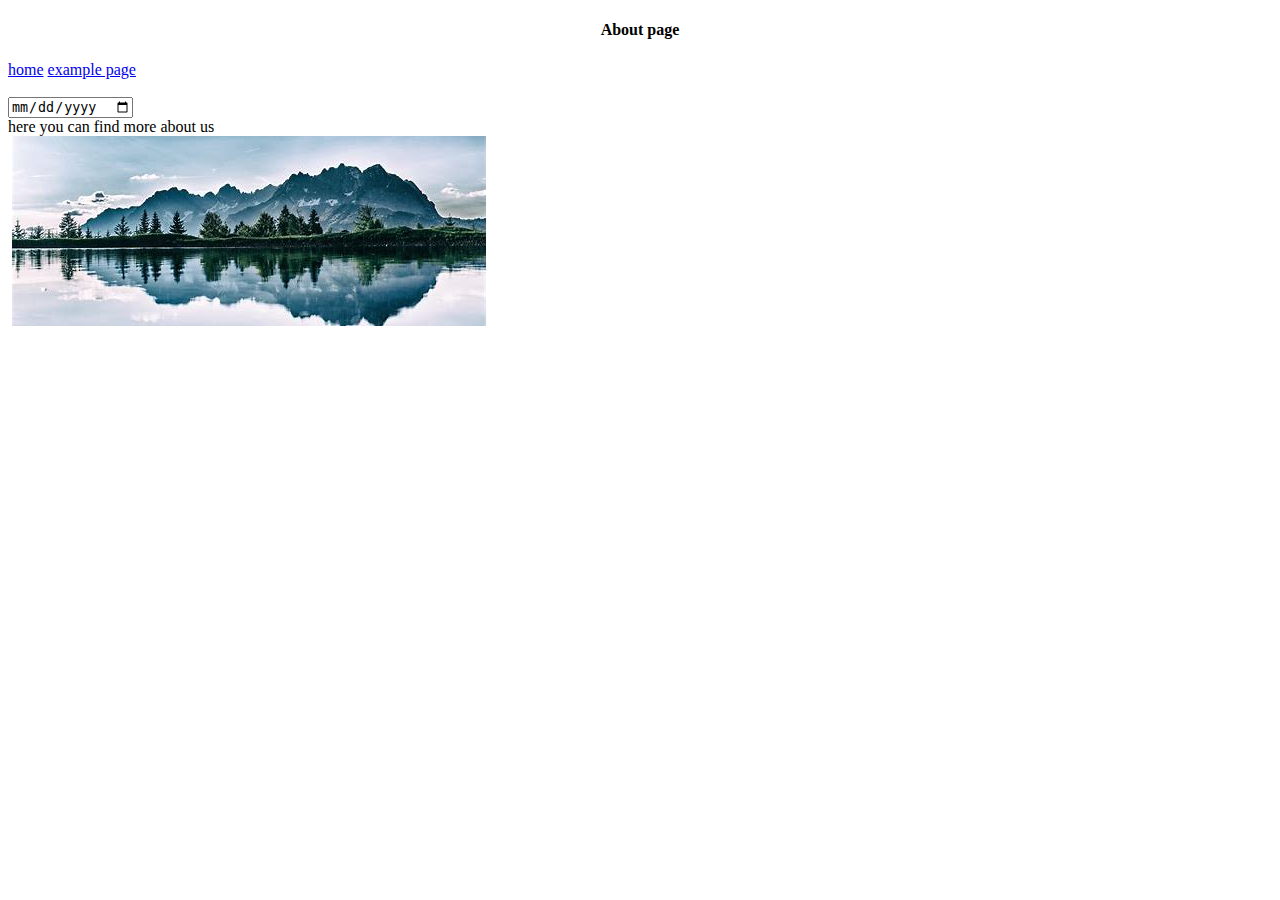
==== about.html @ 6931c5ba "first commit" ====
<!DOCTYPE html>
<html lang="en">
<head>
    <meta charset="UTF-8">
    <meta name="viewport" content="width=device-width, initial-scale=1.0">
    <title>my test website
    </title>
</head>
<body><center><h4>About page</h4></center>
    <a href="index.html">home</a>
    <a href="example.html">example page</a>
    <br>
    <br>
    <input type="date" name="date" id="">
    <div>here you can find more about us</div>
    <img src="https://picsum.photos/500/500" alt="">
    <img src="nice view.jpg" alt="">
</body>
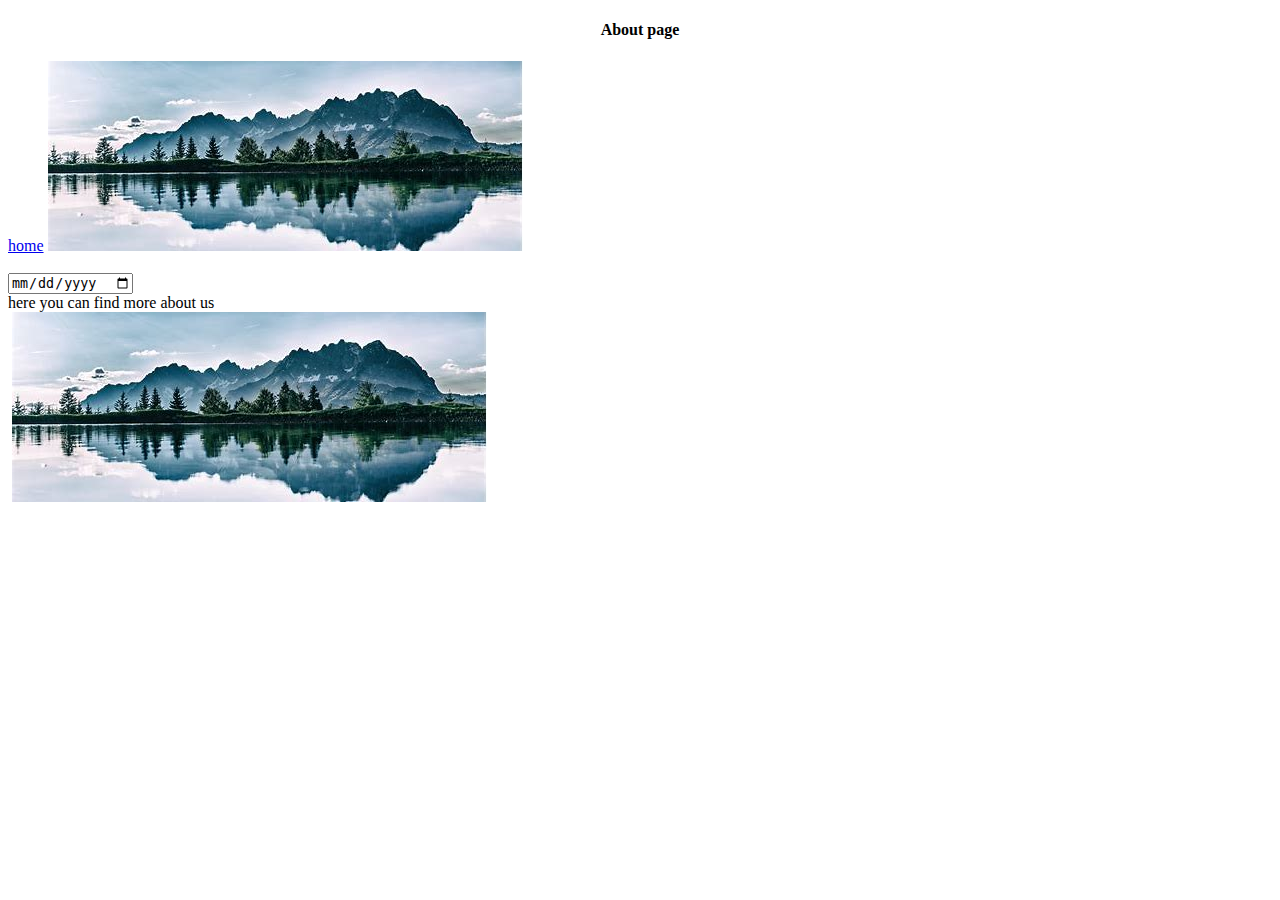
==== commit c12049eb: "sec" ====
--- a/about.html
+++ b/about.html
@@ -8,7 +8,9 @@
 </head>
 <body><center><h4>About page</h4></center>
     <a href="index.html">home</a>
-    <a href="example.html">example page</a>
+    <a href="example.html"> 
+        <img src="nice view.jpg">
+    </a>
     <br>
     <br>
     <input type="date" name="date" id="">
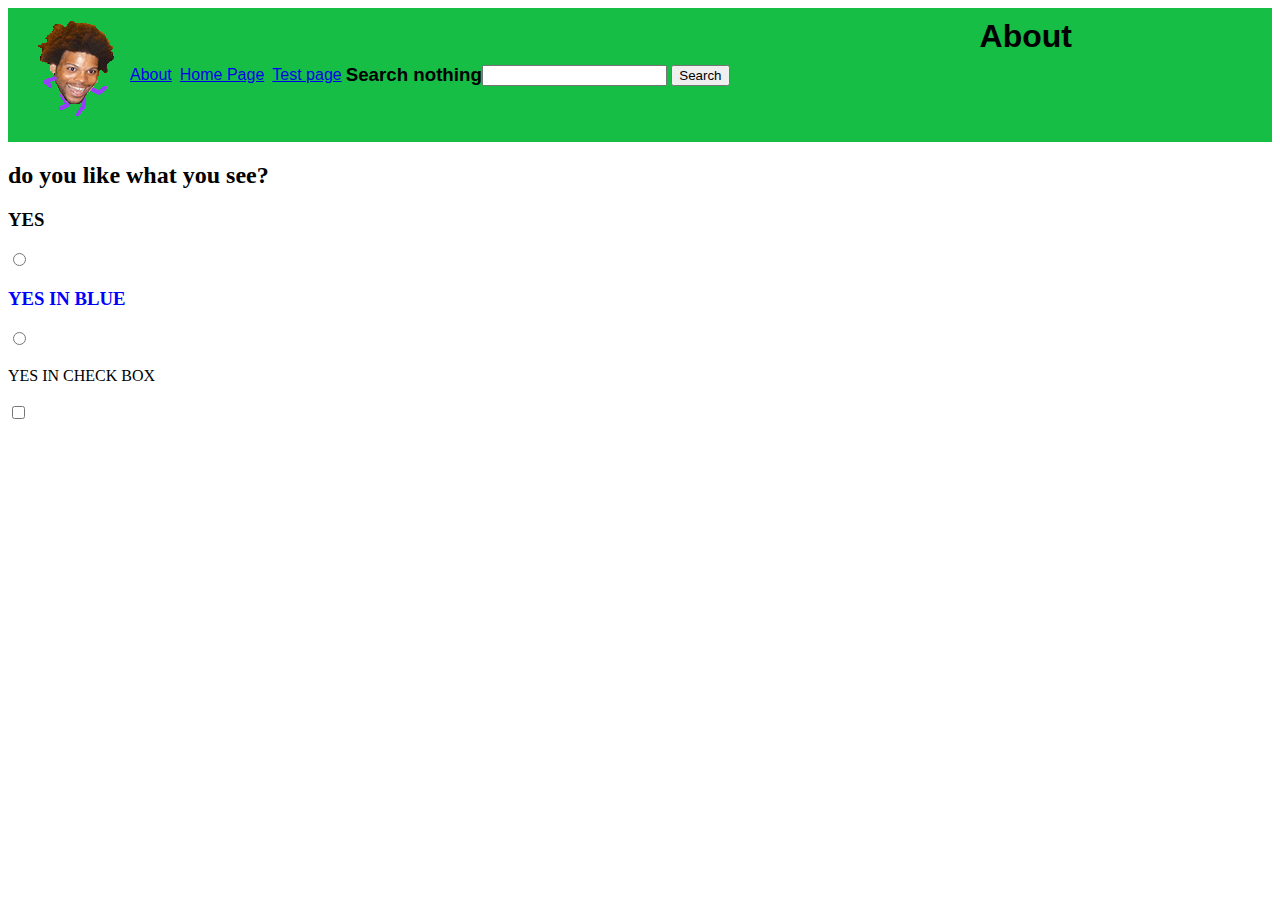
==== commit 1473e920: "new commit" ====
--- a/about.html
+++ b/about.html
@@ -1,20 +1,44 @@
 <!DOCTYPE html>
 <html lang="en">
+
 <head>
     <meta charset="UTF-8">
     <meta name="viewport" content="width=device-width, initial-scale=1.0">
+    <link rel="stylesheet" href="style.css">
     <title>my test website
     </title>
 </head>
-<body><center><h4>About page</h4></center>
-    <a href="index.html">home</a>
-    <a href="example.html"> 
-        <img src="nice view.jpg">
+
+<body>
+    <nav>
+        <img class="main-logo" src="tri-hard-running.gif" alt="">
+            <div class="links"> <a href="about.html">About</a>
+                <a href="index.html">Home Page</a>
+                <a href="example.html">Test page</a>
+                <h3 class="searchshit">Search nothing</h3>
+                <form action="">
+                    <input type="search">
+                    <button>Search</button>
+        </div>
+        <h1 class="koteret">About</h1>
+    </nav>
+    <h2>do you like what you see?</h2>
+    <h3>YES</h3> <input type="radio" id="YES"
+    name="yes or yes">
+    <h3 class="blue-text">YES IN BLUE</h3> <input type="radio" id="YES IN BLUE"
+    name="yes or yes">
+    <br>
+    <br>
+    YES IN CHECK BOX
+    <br>
+    <br>
+    <input type="checkbox" name=>
+
+
+
+
+
     </a>
     <br>
     <br>
-    <input type="date" name="date" id="">
-    <div>here you can find more about us</div>
-    <img src="https://picsum.photos/500/500" alt="">
-    <img src="nice view.jpg" alt="">
 </body>--- a/style.css
+++ b/style.css
@@ -0,0 +1,51 @@
+nav {
+    width: 100%;
+    height: 20%;
+    background-color: #16be46;
+    display: flex;
+    font-family: 'Trebuchet MS', 'Lucida Sans Unicode', 'Lucida Grande', 'Lucida Sans', Arial, sans-serif;
+}
+.main-logo{
+    margin: 12px;
+}
+.links {
+    display: flex;
+    justify-self: end;
+    align-items: center;
+}
+a{
+    margin: 4px;
+}
+.koteret{
+    text-align: center;
+    margin : 10px 0px 0px 250px
+               /* top right bottom left */
+    
+}
+.riboa {
+    background-color: #ad1111;
+    margin: 40px;
+    width: 100px;
+    height: 100px;
+    cursor: pointer;
+    text-align: center;
+    user-select: none;
+}
+.kahol {
+    background-color: blue;
+}
+.message {
+    display: flex;
+    
+}
+.blue-text {
+    color: blue;
+}
+.linkButton{
+    cursor: pointer;
+}
+.aintMuch{
+    margin-left: 500px;
+    height: 60%;
+    width: 30%;
+}